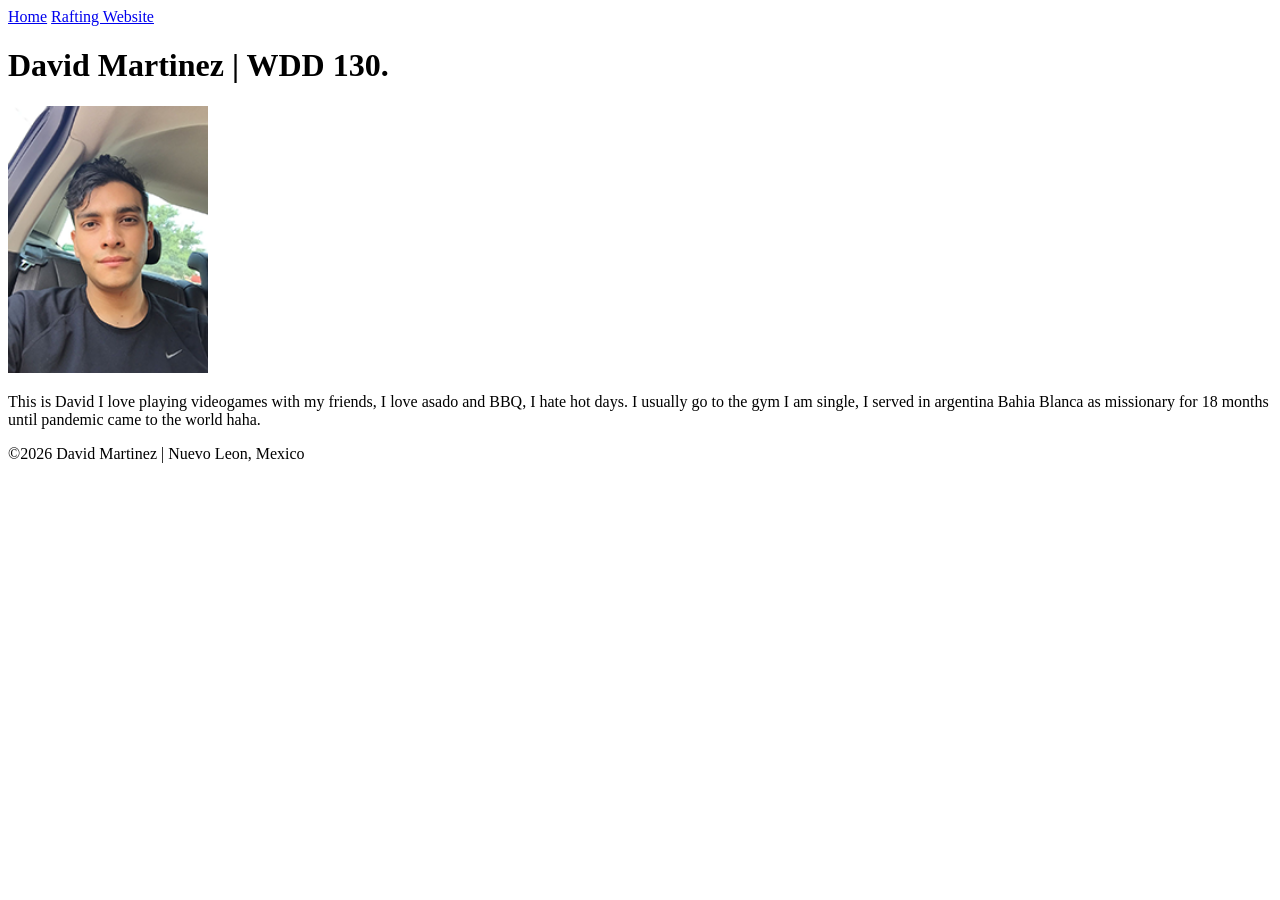
==== index.html @ f073589c "WDD130" ====
<!DOCTYPE html>
<html lang="en">
    <head>
        <meta charset="UTF-8">
        <meta name="viewport" content="width=device-width, initial-scale=1.0">
        <title>David  Martinez Sanchez WDD 130 | Personal Homepage</title>
    </head>
    <body>
    
        <header>
            <nav>
                <a href="#">Home</a>
                <a href="wwr/">Rafting Website</a>
            </nav>
        </header>
        <main>
                <h1>David Martinez | WDD 130.</h1>
                <img src="images/profile/david.png" alt="David Martinez profile pictures" width="200">
                <p>This is David I love playing videogames with my friends, I love asado and BBQ, I hate hot days. I usually go to the gym
                    I am single, I served in argentina Bahia Blanca as missionary for 18 months until pandemic came to the world haha. 
                </p>
            </main>
    
        <footer>
            <p>©️2026 David Martinez | Nuevo Leon, Mexico</p>
        </footer>

    </body>
</html>
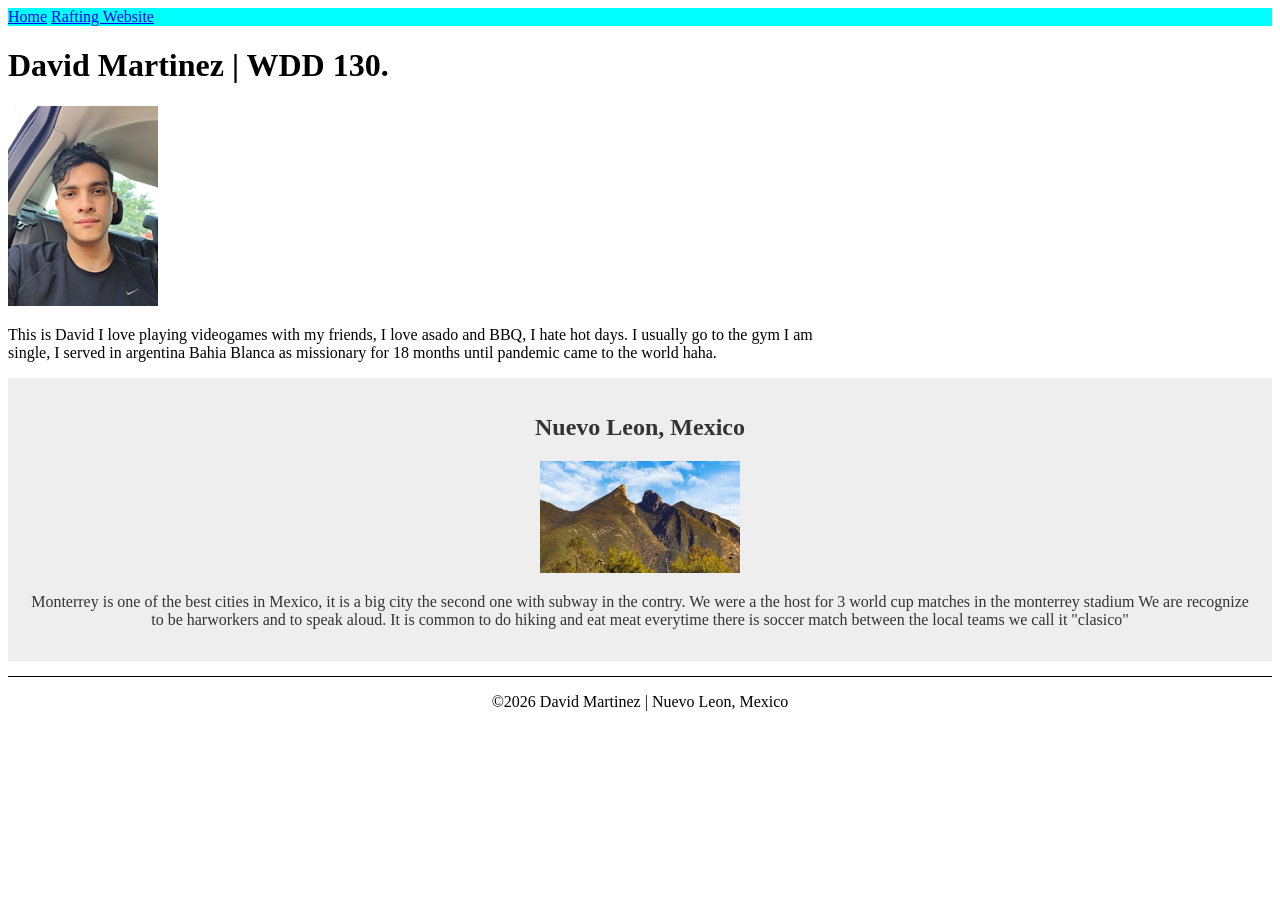
==== commit 1324bbfa: "WDD 130 week 2" ====
--- a/index.html
+++ b/index.html
@@ -4,6 +4,9 @@
         <meta charset="UTF-8">
         <meta name="viewport" content="width=device-width, initial-scale=1.0">
         <title>David  Martinez Sanchez WDD 130 | Personal Homepage</title>
+        <meta name="description" content="David Martinez WDD 130 course home page">
+        <meta name="author" content="David Martinez">
+        <link rel="stylesheet" href="styles/styles.css">
     </head>
     <body>
     
@@ -15,11 +18,17 @@
         </header>
         <main>
                 <h1>David Martinez | WDD 130.</h1>
-                <img src="images/profile/david.png" alt="David Martinez profile pictures" width="200">
+                <img src="images/profile.png" alt="David Martinez Profile" width="200">
                 <p>This is David I love playing videogames with my friends, I love asado and BBQ, I hate hot days. I usually go to the gym
                     I am single, I served in argentina Bahia Blanca as missionary for 18 months until pandemic came to the world haha. 
                 </p>
-            </main>
+        </main>
+            <aside>
+                <h2>Nuevo Leon, Mexico</h2>
+                <img src="images/cerrodelasilla.jpg" alt="Cerro de la silla of Monterrey">
+                <p>Monterrey is one of the best cities in Mexico, it is a big city the second one with subway in the contry. We were a the host for 3 world cup matches in the monterrey stadium
+                    We are recognize to be harworkers and to speak aloud. It is common to do hiking and eat meat everytime there is soccer match between the local teams we call it "clasico"  </p>
+            </aside>
     
         <footer>
             <p>©️2026 David Martinez | Nuevo Leon, Mexico</p>
--- a/styles/styles.css
+++ b/styles/styles.css
@@ -0,0 +1,35 @@
+main{
+    max-width: 840px;
+}
+aside{
+    width: 20px auto;
+    margin: 1px #333;
+    border: 1px #fff;
+    padding: 1rem;
+    background-color: #eee;
+    color:#333;
+    text-align: center;
+
+}
+aside img{
+    width: 200px;
+    height:auto;
+}
+main img {
+    width: 150px;
+    height:auto;
+
+}
+p {
+    padding:0;
+}
+
+footer{
+    margin-top:15px;
+    border-top: 1px solid #000;
+    text-align: center;
+}
+header{
+    background-color: aqua;
+    margin-top: 1px #ddd;
+}
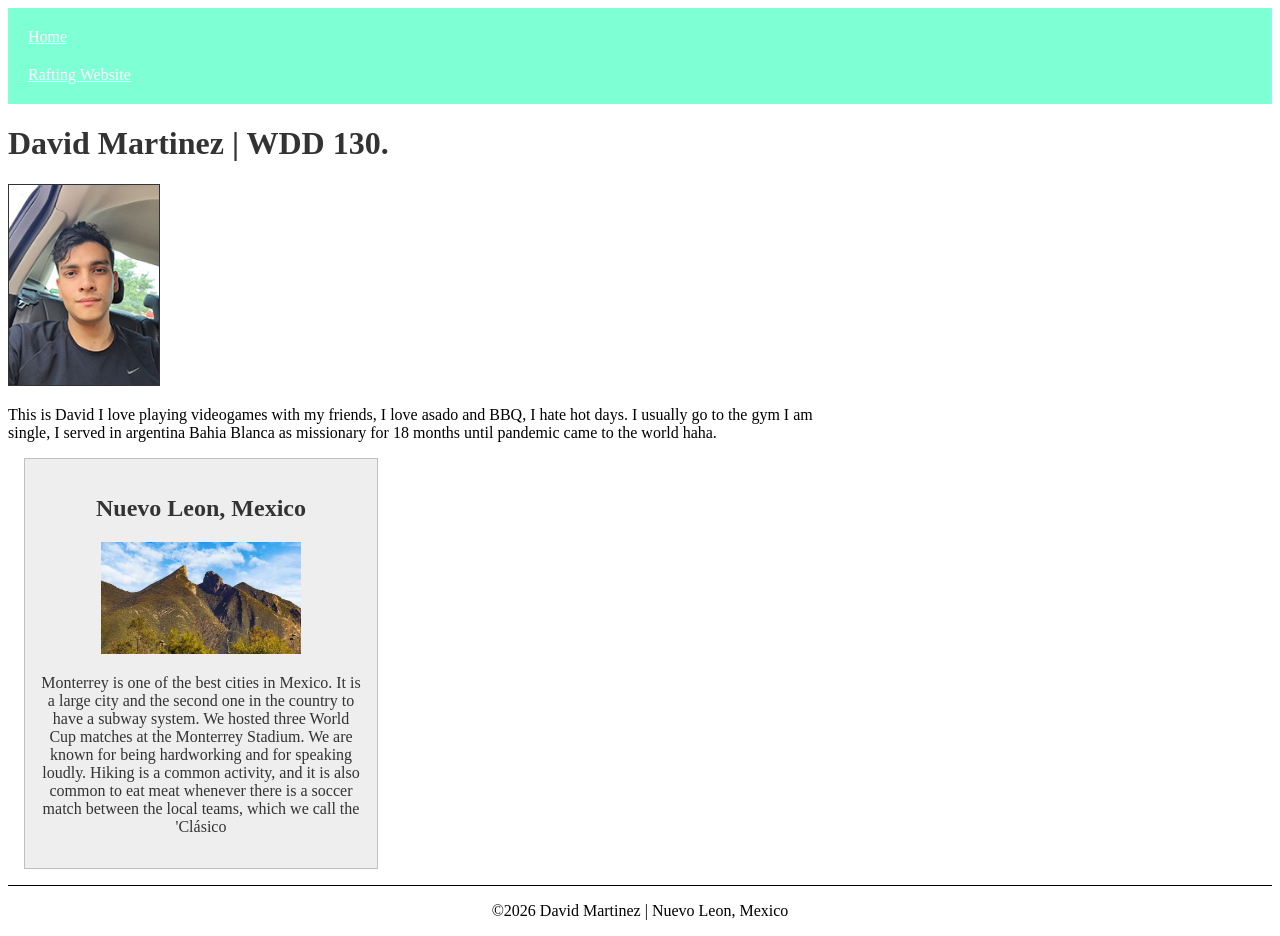
==== commit d5972e9c: "WDD130 1.4 imagess" ====
--- a/index.html
+++ b/index.html
@@ -4,7 +4,7 @@
         <meta charset="UTF-8">
         <meta name="viewport" content="width=device-width, initial-scale=1.0">
         <title>David  Martinez Sanchez WDD 130 | Personal Homepage</title>
-        <meta name="description" content="David Martinez WDD 130 course home page">
+        <meta name="description" content="David Martinez WDD 130 course home page. Information about me and my contry where I born called Monterrey.">
         <meta name="author" content="David Martinez">
         <link rel="stylesheet" href="styles/styles.css">
     </head>
@@ -26,8 +26,8 @@
             <aside>
                 <h2>Nuevo Leon, Mexico</h2>
                 <img src="images/cerrodelasilla.jpg" alt="Cerro de la silla of Monterrey">
-                <p>Monterrey is one of the best cities in Mexico, it is a big city the second one with subway in the contry. We were a the host for 3 world cup matches in the monterrey stadium
-                    We are recognize to be harworkers and to speak aloud. It is common to do hiking and eat meat everytime there is soccer match between the local teams we call it "clasico"  </p>
+                <p> Monterrey is one of the best cities in Mexico. It is a large city and the second one in the country to have a subway system. We hosted three World Cup matches at the Monterrey Stadium. We are known for being hardworking and for speaking loudly.
+                    Hiking is a common activity, and it is also common to eat meat whenever there is a soccer match between the local teams, which we call the 'Clásico </p>
             </aside>
     
         <footer>
--- a/styles/styles.css
+++ b/styles/styles.css
@@ -1,11 +1,16 @@
 main{
     max-width: 840px;
 }
+nav a {
+    color:white;
+    padding:10px;
+    display:block;
+}
 aside{
-    width: 20px auto;
-    margin: 1px #333;
-    border: 1px #fff;
-    padding: 1rem;
+    width: 20em;
+    margin: 1em;
+    border: 1px solid rgba(0,0,0,0.2);
+    padding: 1em;
     background-color: #eee;
     color:#333;
     text-align: center;
@@ -18,6 +23,9 @@
 main img {
     width: 150px;
     height:auto;
+    box-shadow: 8px #000;
+    border: 1px solid rgba(0,1,0,0.8)
+
 
 }
 p {
@@ -32,4 +40,14 @@
 header{
     background-color: aqua;
     margin-top: 1px #ddd;
+}
+
+nav {
+    background-color: aquamarine;
+    padding: 10px;
+
+}
+
+h1{
+    color: #333;
 }
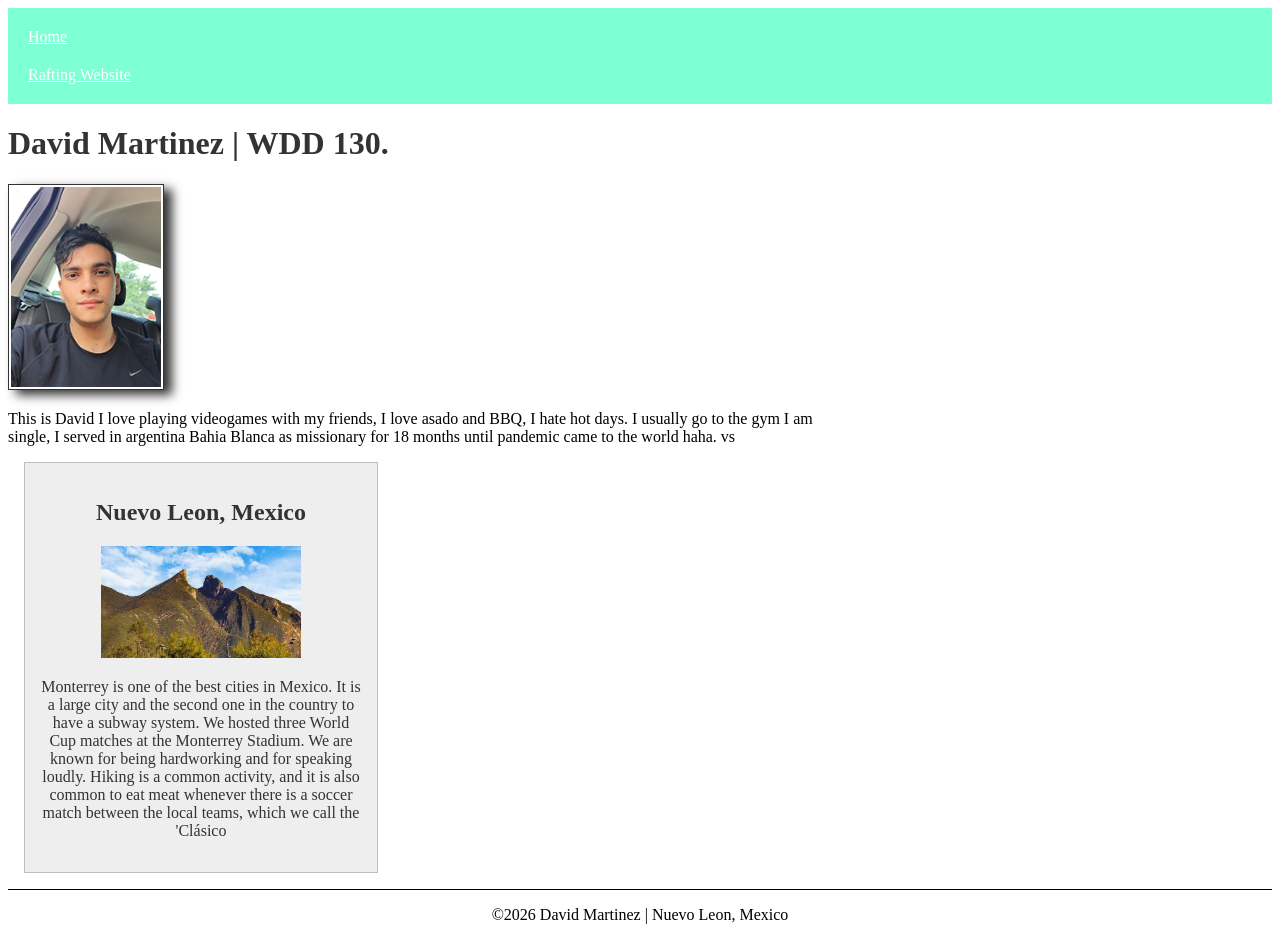
==== commit 510072da: "WDD130 Week 2 Homepage" ====
--- a/index.html
+++ b/index.html
@@ -3,9 +3,9 @@
     <head>
         <meta charset="UTF-8">
         <meta name="viewport" content="width=device-width, initial-scale=1.0">
-        <title>David  Martinez Sanchez WDD 130 | Personal Homepage</title>
+        <title>WDD 130 David Martinez Sanchez</title>
         <meta name="description" content="David Martinez WDD 130 course home page. Information about me and my contry where I born called Monterrey.">
-        <meta name="author" content="David Martinez">
+        <meta name="author" content="David Martinez Sanchez">
         <link rel="stylesheet" href="styles/styles.css">
     </head>
     <body>
@@ -20,7 +20,7 @@
                 <h1>David Martinez | WDD 130.</h1>
                 <img src="images/profile.png" alt="David Martinez Profile" width="200">
                 <p>This is David I love playing videogames with my friends, I love asado and BBQ, I hate hot days. I usually go to the gym
-                    I am single, I served in argentina Bahia Blanca as missionary for 18 months until pandemic came to the world haha. 
+                    I am single, I served in argentina Bahia Blanca as missionary for 18 months until pandemic came to the world haha. vs
                 </p>
         </main>
             <aside>
--- a/styles/styles.css
+++ b/styles/styles.css
@@ -23,8 +23,9 @@
 main img {
     width: 150px;
     height:auto;
-    box-shadow: 8px #000;
-    border: 1px solid rgba(0,1,0,0.8)
+    box-shadow: 8px 5px 10px #333;
+    border: 1px solid rgba(0,1,0,0.8);
+    padding: 2px; 
 
 
 }
@@ -39,7 +40,7 @@
 }
 header{
     background-color: aqua;
-    margin-top: 1px #ddd;
+    margin-top: 1px;
 }
 
 nav {
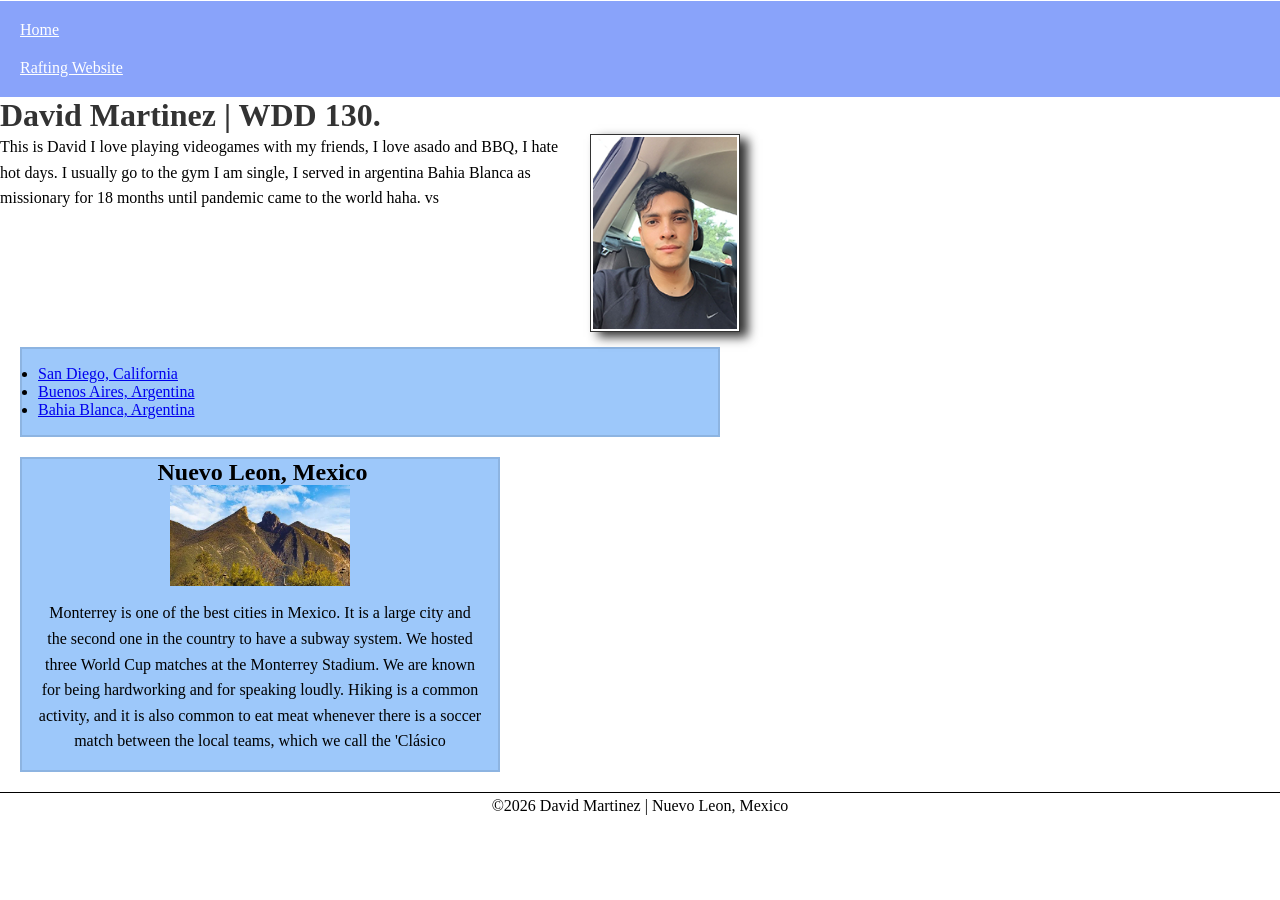
==== commit 3a988a83: "WD130 Code Along" ====
--- a/index.html
+++ b/index.html
@@ -22,8 +22,13 @@
                 <p>This is David I love playing videogames with my friends, I love asado and BBQ, I hate hot days. I usually go to the gym
                     I am single, I served in argentina Bahia Blanca as missionary for 18 months until pandemic came to the world haha. vs
                 </p>
+                <ul class="box">
+                    <li><a href="https://www.churchofjesuschrist.org/temples/details/san-diego-california-temple?lang=spa" target="_blank" >San Diego, California</a></li>
+                    <li><a href="https://www.churchofjesuschrist.org/temples/details/buenos-aires-argentina-temple?lang=spa" target="_blank" > Buenos Aires, Argentina</a></li>
+                    <li><a href="https://www.churchofjesuschrist.org/temples/details/bahia-blanca-argentina-temple?lang=spa" target="_blank" >Bahia Blanca, Argentina</a></li>
+                </ul>
         </main>
-            <aside>
+            <aside class="box">
                 <h2>Nuevo Leon, Mexico</h2>
                 <img src="images/cerrodelasilla.jpg" alt="Cerro de la silla of Monterrey">
                 <p> Monterrey is one of the best cities in Mexico. It is a large city and the second one in the country to have a subway system. We hosted three World Cup matches at the Monterrey Stadium. We are known for being hardworking and for speaking loudly.
--- a/styles/styles.css
+++ b/styles/styles.css
@@ -1,5 +1,11 @@
+* {
+    margin: 0;
+    padding: 0;
+    box-sizing: border-box;
+}
+
 main{
-    max-width: 840px;
+    max-width: 740px;
 }
 nav a {
     color:white;
@@ -7,18 +13,28 @@
     display:block;
 }
 aside{
-    width: 20em;
-    margin: 1em;
-    border: 1px solid rgba(0,0,0,0.2);
+    width: 30em;
+    margin: 2em;
+    border: 2px solid rgba(0,0,0,0.2);
     padding: 1em;
     background-color: #eee;
     color:#333;
     text-align: center;
+    position: relative;
 
 }
 aside img{
     width: 200px;
     height:auto;
+    padding: 10px;
+}
+
+aside h2{
+    position: absolute;
+    top:0px;
+    right:5px;
+    left:10px;
+    
 }
 main img {
     width: 150px;
@@ -26,11 +42,13 @@
     box-shadow: 8px 5px 10px #333;
     border: 1px solid rgba(0,1,0,0.8);
     padding: 2px; 
+    float: right;
+    margin: 0 0 15px 15px;
+}
 
-
-}
 p {
     padding:0;
+    line-height: 1.6;
 }
 
 footer{
@@ -39,16 +57,27 @@
     text-align: center;
 }
 header{
-    background-color: aqua;
+    background-color: rgb(66, 63, 243);
     margin-top: 1px;
 }
 
 nav {
-    background-color: aquamarine;
+    background-color: rgb(137, 163, 250);
     padding: 10px;
 
 }
 
 h1{
     color: #333;
-}+}
+
+.box {
+    margin:20px;
+    border: 2px solid rgb(0 0 0 / 10%);
+    padding: 1rem;
+    background-color: #9dc8fa;
+    color: #000;
+    clear:both;
+
+}
+
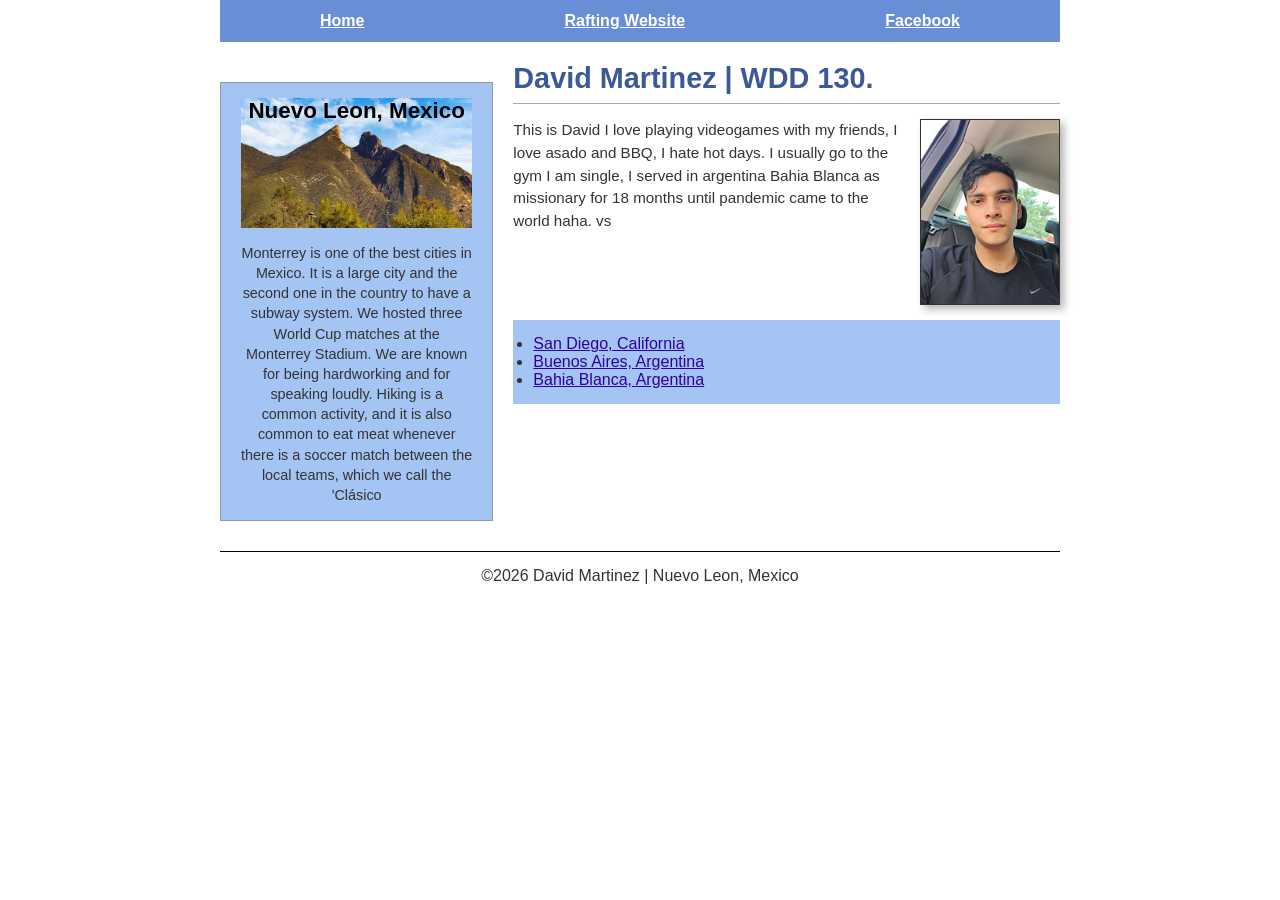
==== commit 64e267aa: "WDD week 4 1.0" ====
--- a/index.html
+++ b/index.html
@@ -14,29 +14,33 @@
             <nav>
                 <a href="#">Home</a>
                 <a href="wwr/">Rafting Website</a>
+                <a href="https://www.facebook.com/">Facebook</a>
             </nav>
         </header>
-        <main>
-                <h1>David Martinez | WDD 130.</h1>
-                <img src="images/profile.png" alt="David Martinez Profile" width="200">
-                <p>This is David I love playing videogames with my friends, I love asado and BBQ, I hate hot days. I usually go to the gym
-                    I am single, I served in argentina Bahia Blanca as missionary for 18 months until pandemic came to the world haha. vs
-                </p>
-                <ul class="box">
-                    <li><a href="https://www.churchofjesuschrist.org/temples/details/san-diego-california-temple?lang=spa" target="_blank" >San Diego, California</a></li>
-                    <li><a href="https://www.churchofjesuschrist.org/temples/details/buenos-aires-argentina-temple?lang=spa" target="_blank" > Buenos Aires, Argentina</a></li>
-                    <li><a href="https://www.churchofjesuschrist.org/temples/details/bahia-blanca-argentina-temple?lang=spa" target="_blank" >Bahia Blanca, Argentina</a></li>
-                </ul>
-        </main>
-            <aside class="box">
-                <h2>Nuevo Leon, Mexico</h2>
-                <img src="images/cerrodelasilla.jpg" alt="Cerro de la silla of Monterrey">
-                <p> Monterrey is one of the best cities in Mexico. It is a large city and the second one in the country to have a subway system. We hosted three World Cup matches at the Monterrey Stadium. We are known for being hardworking and for speaking loudly.
-                    Hiking is a common activity, and it is also common to eat meat whenever there is a soccer match between the local teams, which we call the 'Clásico </p>
-            </aside>
-    
+        <div class="grid">
+             <aside class="box">
+                    <h2>Nuevo Leon, Mexico</h2>
+                    <img src="images/cerrodelasilla.jpg" alt="Cerro de la silla of Monterrey">
+                    <p> Monterrey is one of the best cities in Mexico. It is a large city and the second one in the country to have a subway system. We hosted three World Cup matches at the Monterrey Stadium. We are known for being hardworking and for speaking loudly.
+                        Hiking is a common activity, and it is also common to eat meat whenever there is a soccer match between the local teams, which we call the 'Clásico </p>
+                </aside>
+            <main>
+                    <h1>David Martinez | WDD 130.</h1>
+                    <img src="images/profile.png" alt="David Martinez Profile" width="200">
+                    <p>This is David I love playing videogames with my friends, I love asado and BBQ, I hate hot days. I usually go to the gym
+                        I am single, I served in argentina Bahia Blanca as missionary for 18 months until pandemic came to the world haha. vs
+                    </p>
+                    <ul class="box">
+                        <li><a href="https://www.churchofjesuschrist.org/temples/details/san-diego-california-temple?lang=spa" target="_blank" >San Diego, California</a></li>
+                        <li><a href="https://www.churchofjesuschrist.org/temples/details/buenos-aires-argentina-temple?lang=spa" target="_blank" > Buenos Aires, Argentina</a></li>
+                        <li><a href="https://www.churchofjesuschrist.org/temples/details/bahia-blanca-argentina-temple?lang=spa" target="_blank" >Bahia Blanca, Argentina</a></li>
+                    </ul>
+            </main>
+               
+        </div>
         <footer>
             <p>©️2026 David Martinez | Nuevo Leon, Mexico</p>
+            
         </footer>
 
     </body>
--- a/styles/styles.css
+++ b/styles/styles.css
@@ -4,80 +4,122 @@
     box-sizing: border-box;
 }
 
-main{
-    max-width: 740px;
-}
-nav a {
-    color:white;
-    padding:10px;
-    display:block;
-}
-aside{
-    width: 30em;
-    margin: 2em;
-    border: 2px solid rgba(0,0,0,0.2);
-    padding: 1em;
-    background-color: #eee;
-    color:#333;
-    text-align: center;
-    position: relative;
-
-}
-aside img{
-    width: 200px;
-    height:auto;
-    padding: 10px;
+body {
+    font-family: Arial, sans-serif;
+    color: #333;
 }
 
-aside h2{
-    position: absolute;
-    top:0px;
-    right:5px;
-    left:10px;
-    
-}
-main img {
-    width: 150px;
-    height:auto;
-    box-shadow: 8px 5px 10px #333;
-    border: 1px solid rgba(0,1,0,0.8);
-    padding: 2px; 
-    float: right;
-    margin: 0 0 15px 15px;
+header, .grid, footer {
+    max-width: 840px;
+    margin: 0 auto;
 }
 
-p {
-    padding:0;
-    line-height: 1.6;
-}
-
-footer{
-    margin-top:15px;
-    border-top: 1px solid #000;
-    text-align: center;
-}
-header{
-    background-color: rgb(66, 63, 243);
-    margin-top: 1px;
+header {
+    background-color: #688ed6;
 }
 
 nav {
-    background-color: rgb(137, 163, 250);
-    padding: 10px;
-
+    display: flex;
+    justify-content: space-around;
+    align-items: center;
+    padding: 0.75rem 0;
 }
 
-h1{
-    color: #333;
+nav a {
+    color: white;
+    text-decoration: underline;
+    font-weight: bold;
+}
+
+.grid {
+    display: grid;
+    grid-template-columns: 1fr 2fr;
+    gap: 20px;
+    margin-top: 20px;
+    align-items: start;
+}
+
+aside {
+    grid-column: 1;
+    background-color: #bcd4f6;
+    border: 1px solid #999;
+    padding: 15px;
+    position: relative;
+}
+
+.aside-img-container {
+    position: relative;
+    width: 100%;
+}
+
+aside img {
+    width: 100%;
+    height: auto;
+    display: block;
+}
+
+aside h2 {
+    position: absolute;
+    top: 15px;
+    left: 0;
+    width: 100%;
+    text-align: center;
+    color: #000;
+    font-size: 1.4rem;
+}
+
+aside p {
+    margin-top: 15px;
+    font-size: 0.9rem;
+    line-height: 1.4;
+    text-align: center;
+}
+
+main {
+    grid-column: 2;
+}
+
+main h1 {
+    color: #3b5998;
+    font-size: 1.8rem;
+    border-bottom: 1px solid #aaa;
+    padding-bottom: 8px;
+    margin-bottom: 15px;
+}
+
+main img {
+    float: right;
+    width: 140px;
+    height: auto;
+    margin: 0 0 15px 15px;
+    border: 1px solid #333;
+    box-shadow: 4px 4px 8px rgba(0, 0, 0, 0.3);
+}
+
+main p {
+    line-height: 1.5;
+    font-size: 0.95rem;
+    margin-bottom: 15px;
 }
 
 .box {
-    margin:20px;
-    border: 2px solid rgb(0 0 0 / 10%);
-    padding: 1rem;
-    background-color: #9dc8fa;
-    color: #000;
-    clear:both;
-
+    background-color: #a4c4f4;
+    padding: 15px 20px;
+    clear: both;
+    margin-top: 20px;
 }
 
+.box ul {
+    margin-left: 20px;
+}
+
+.box a {
+    color: #30009c;
+}
+
+footer {
+    border-top: 1px solid #000;
+    text-align: center;
+    padding: 15px 0;
+    margin-top: 30px;
+}
